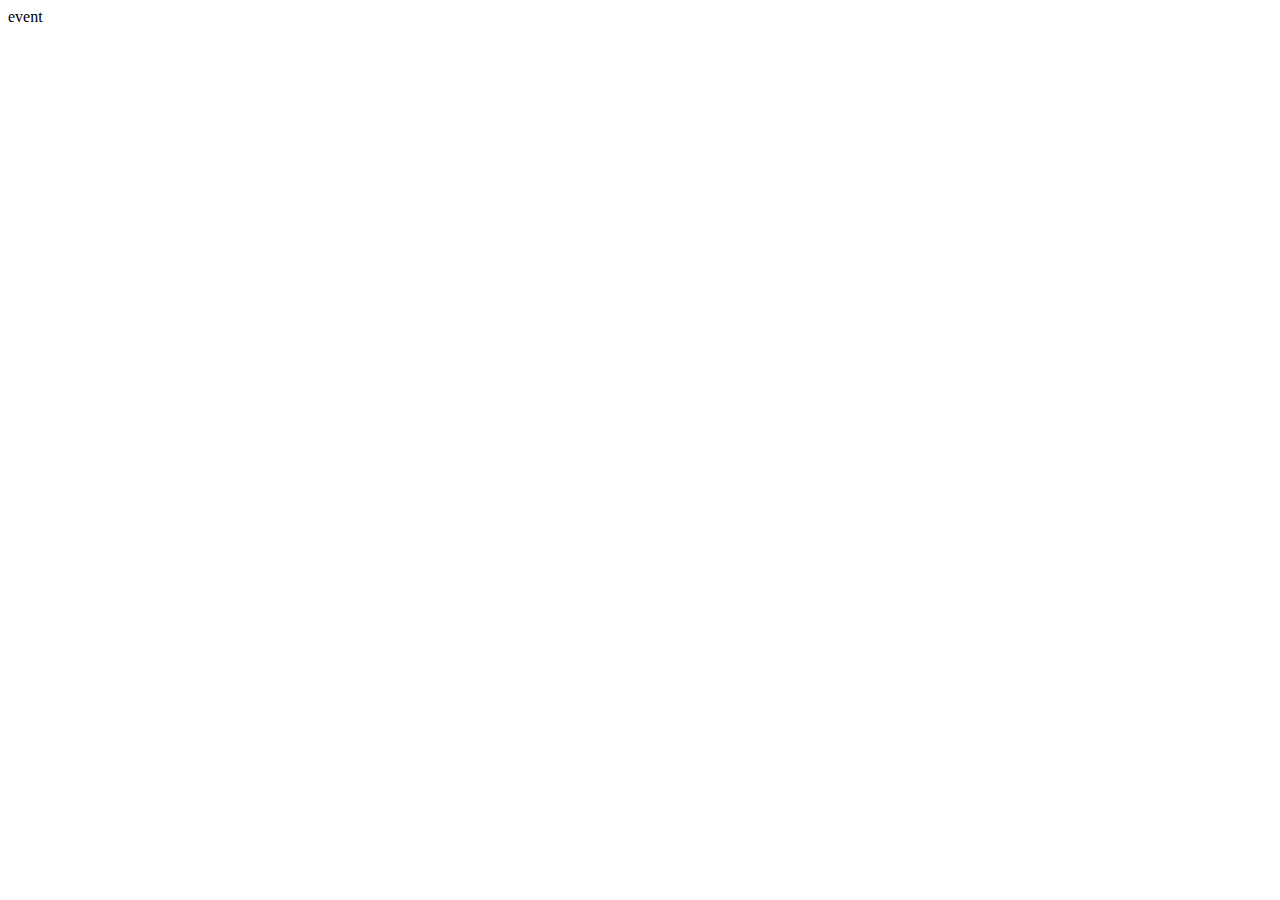
==== src/Events/Event.html @ 0906f085 "first commit" ====
<!DOCTYPE html>
<html lang="en">

<head>
  <meta charset="UTF-8">
  <meta name="viewport" content="width=device-width, initial-scale=1.0">
  <title>Document</title>
</head>

<body>
  event
</body>

</html>
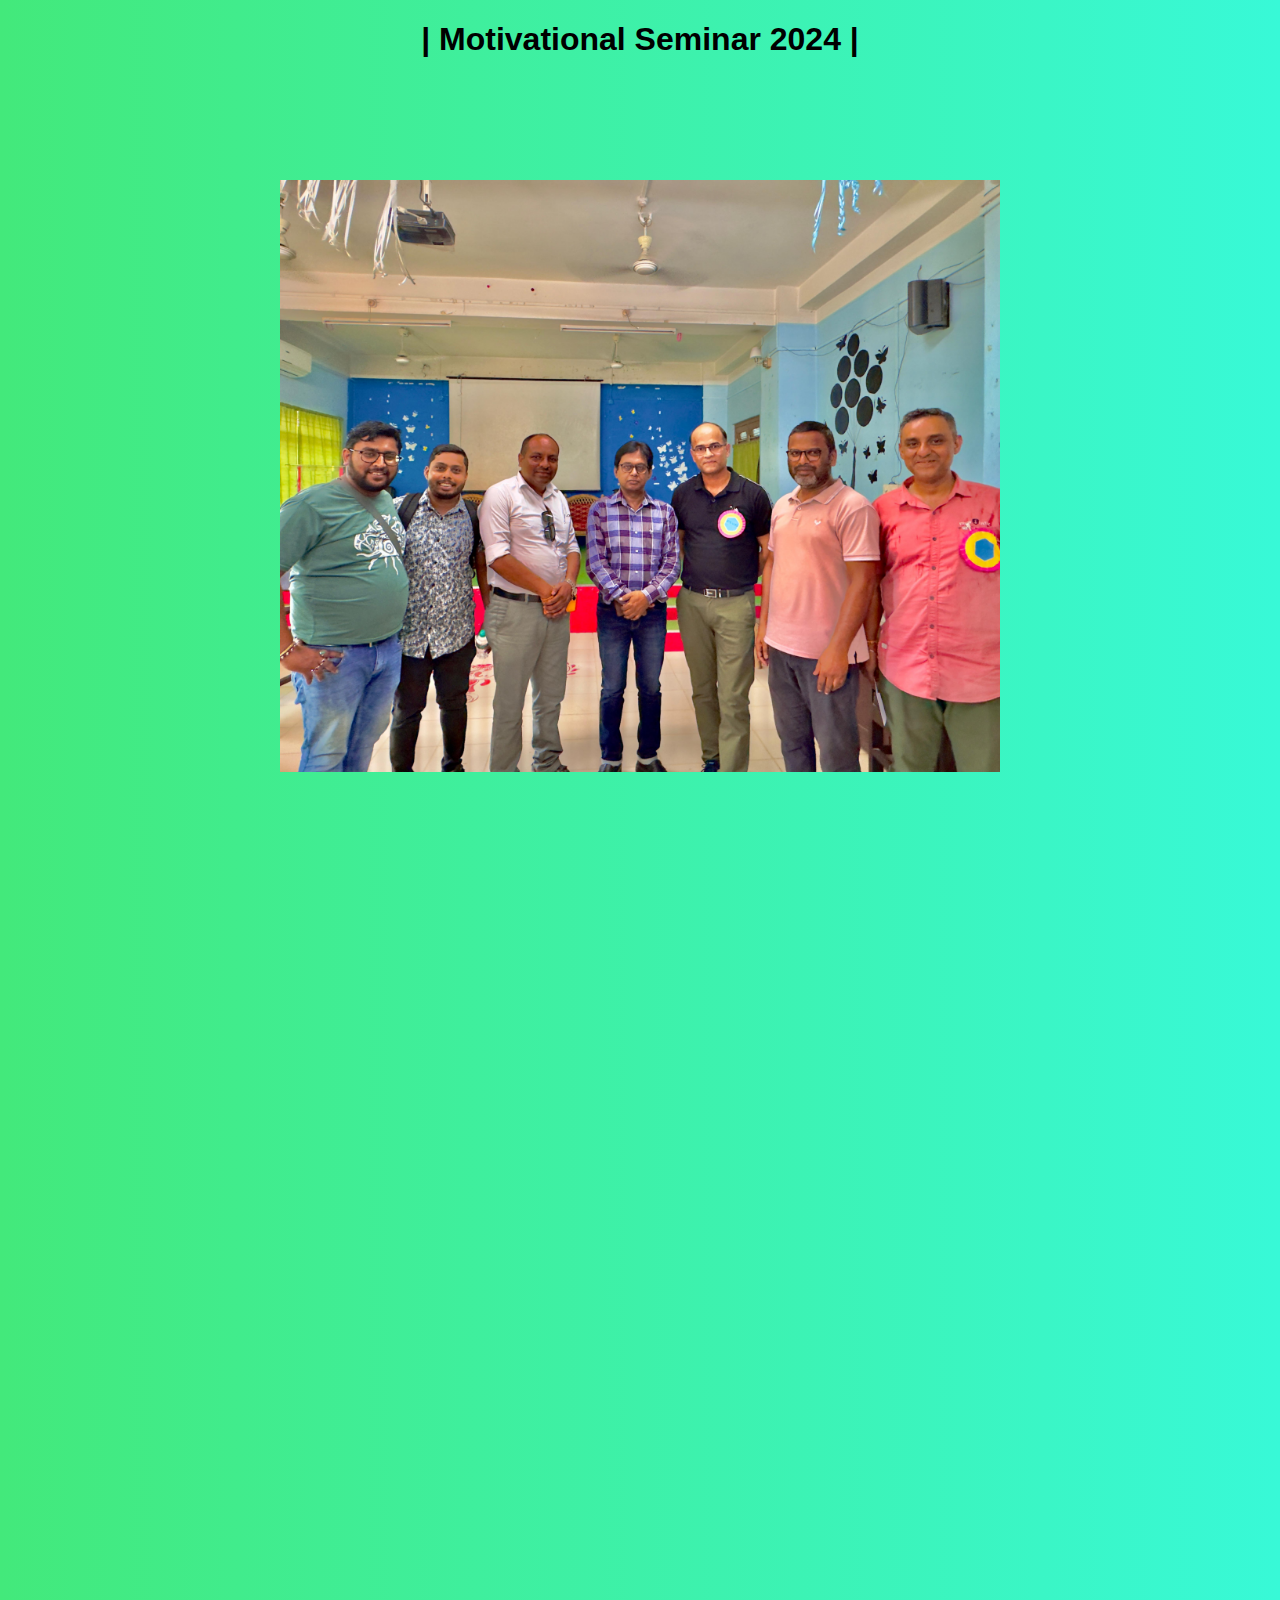
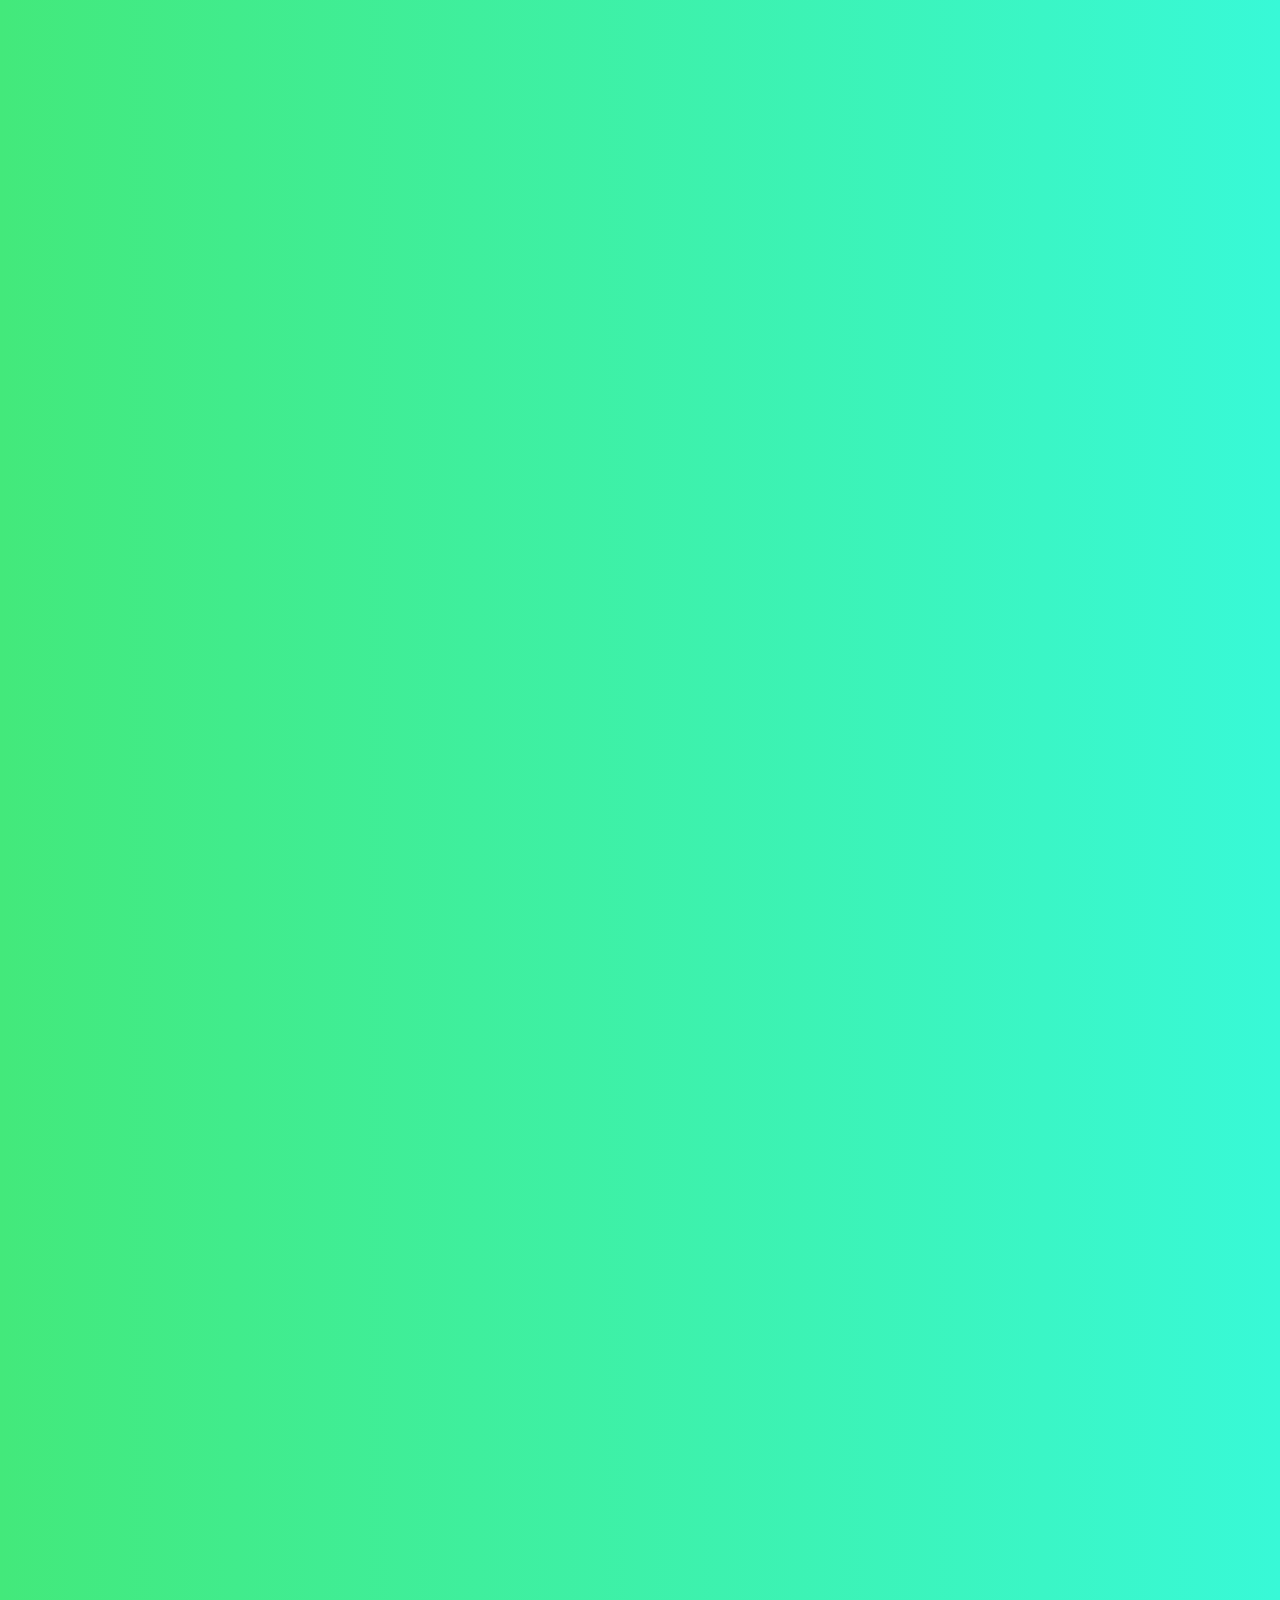
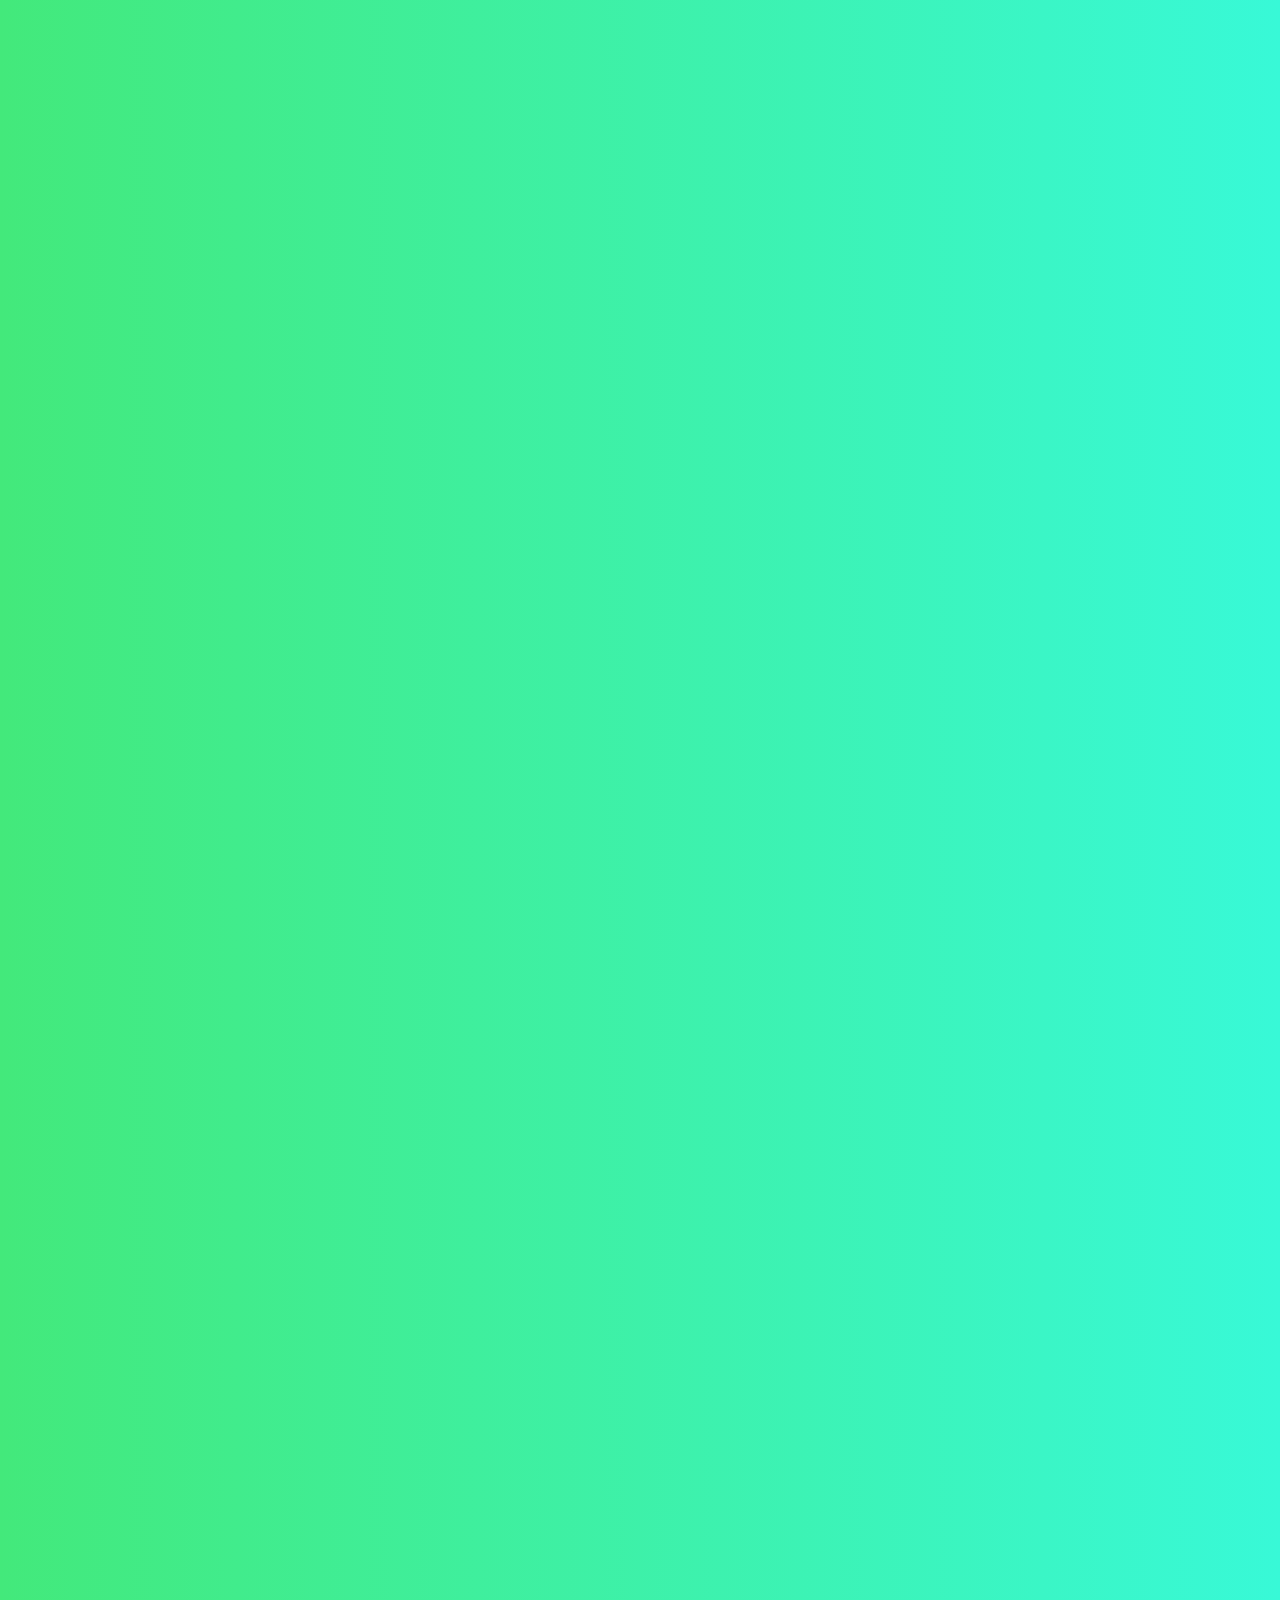
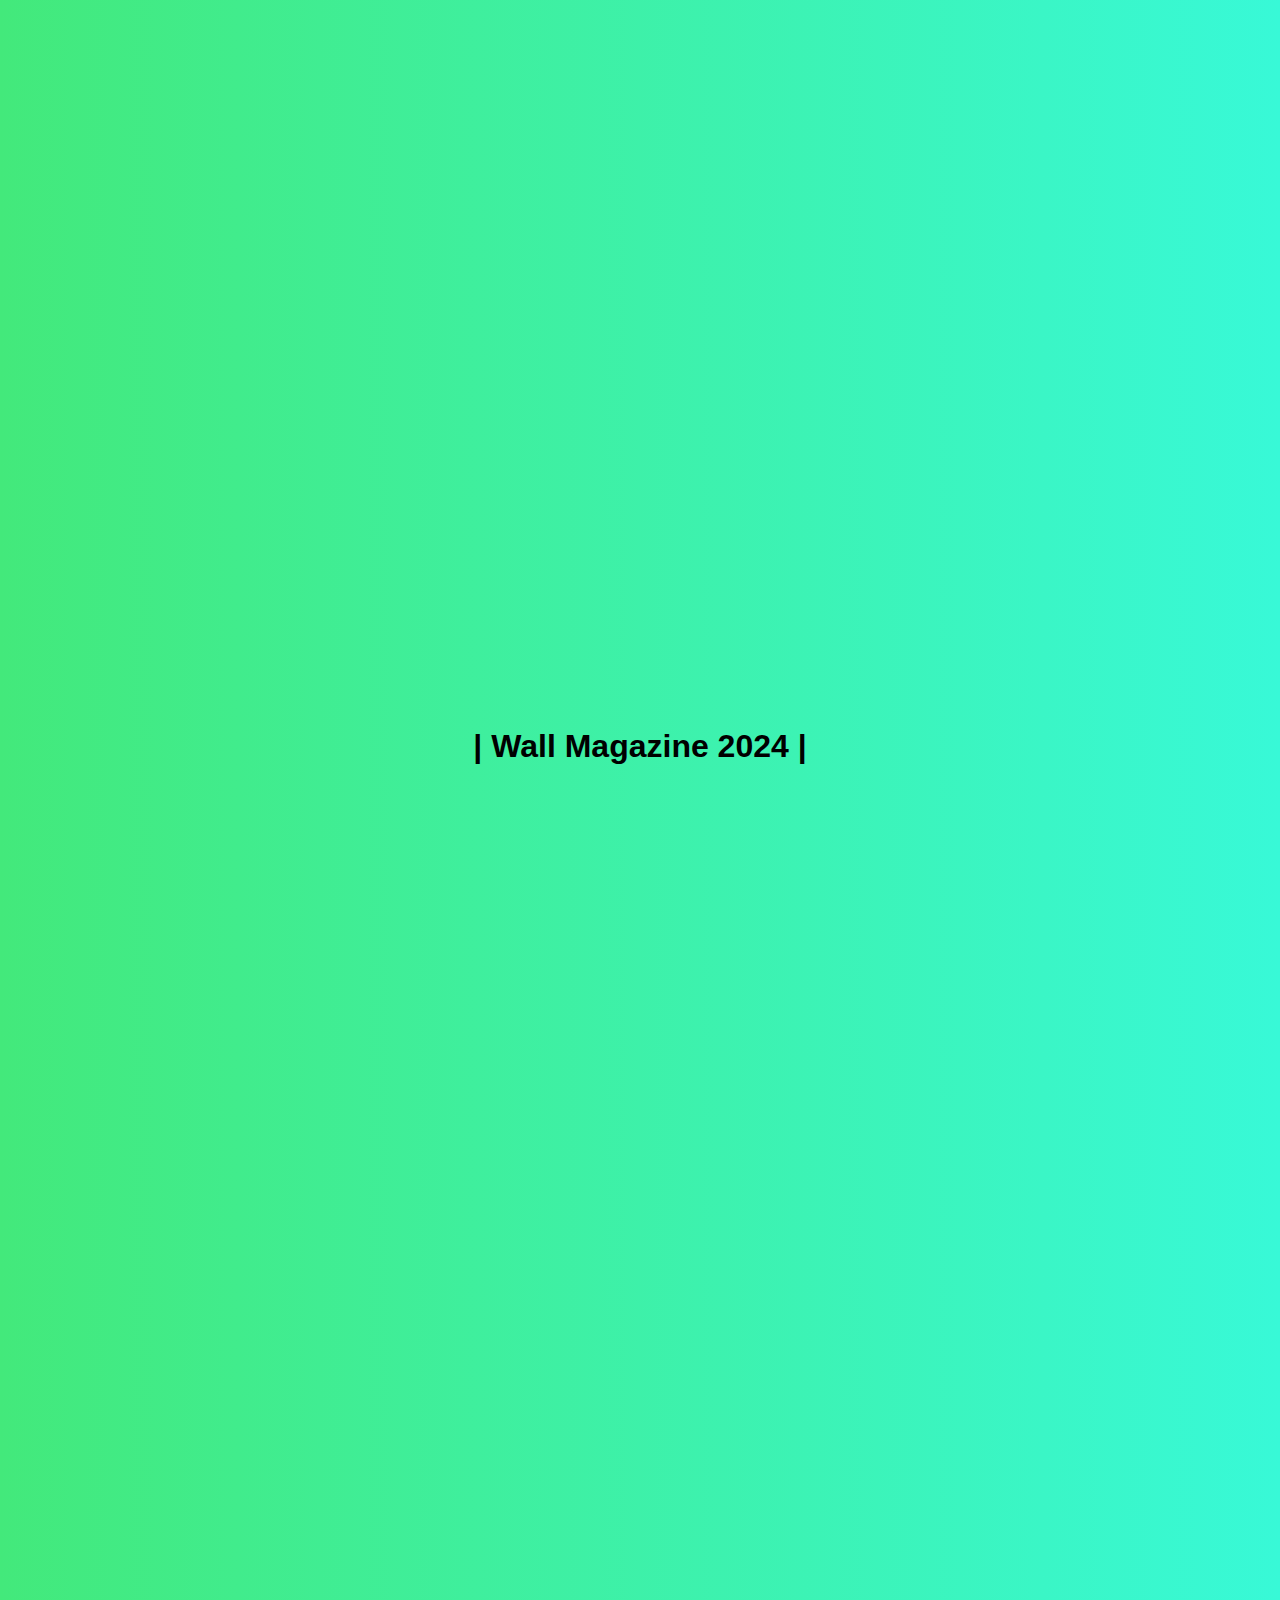
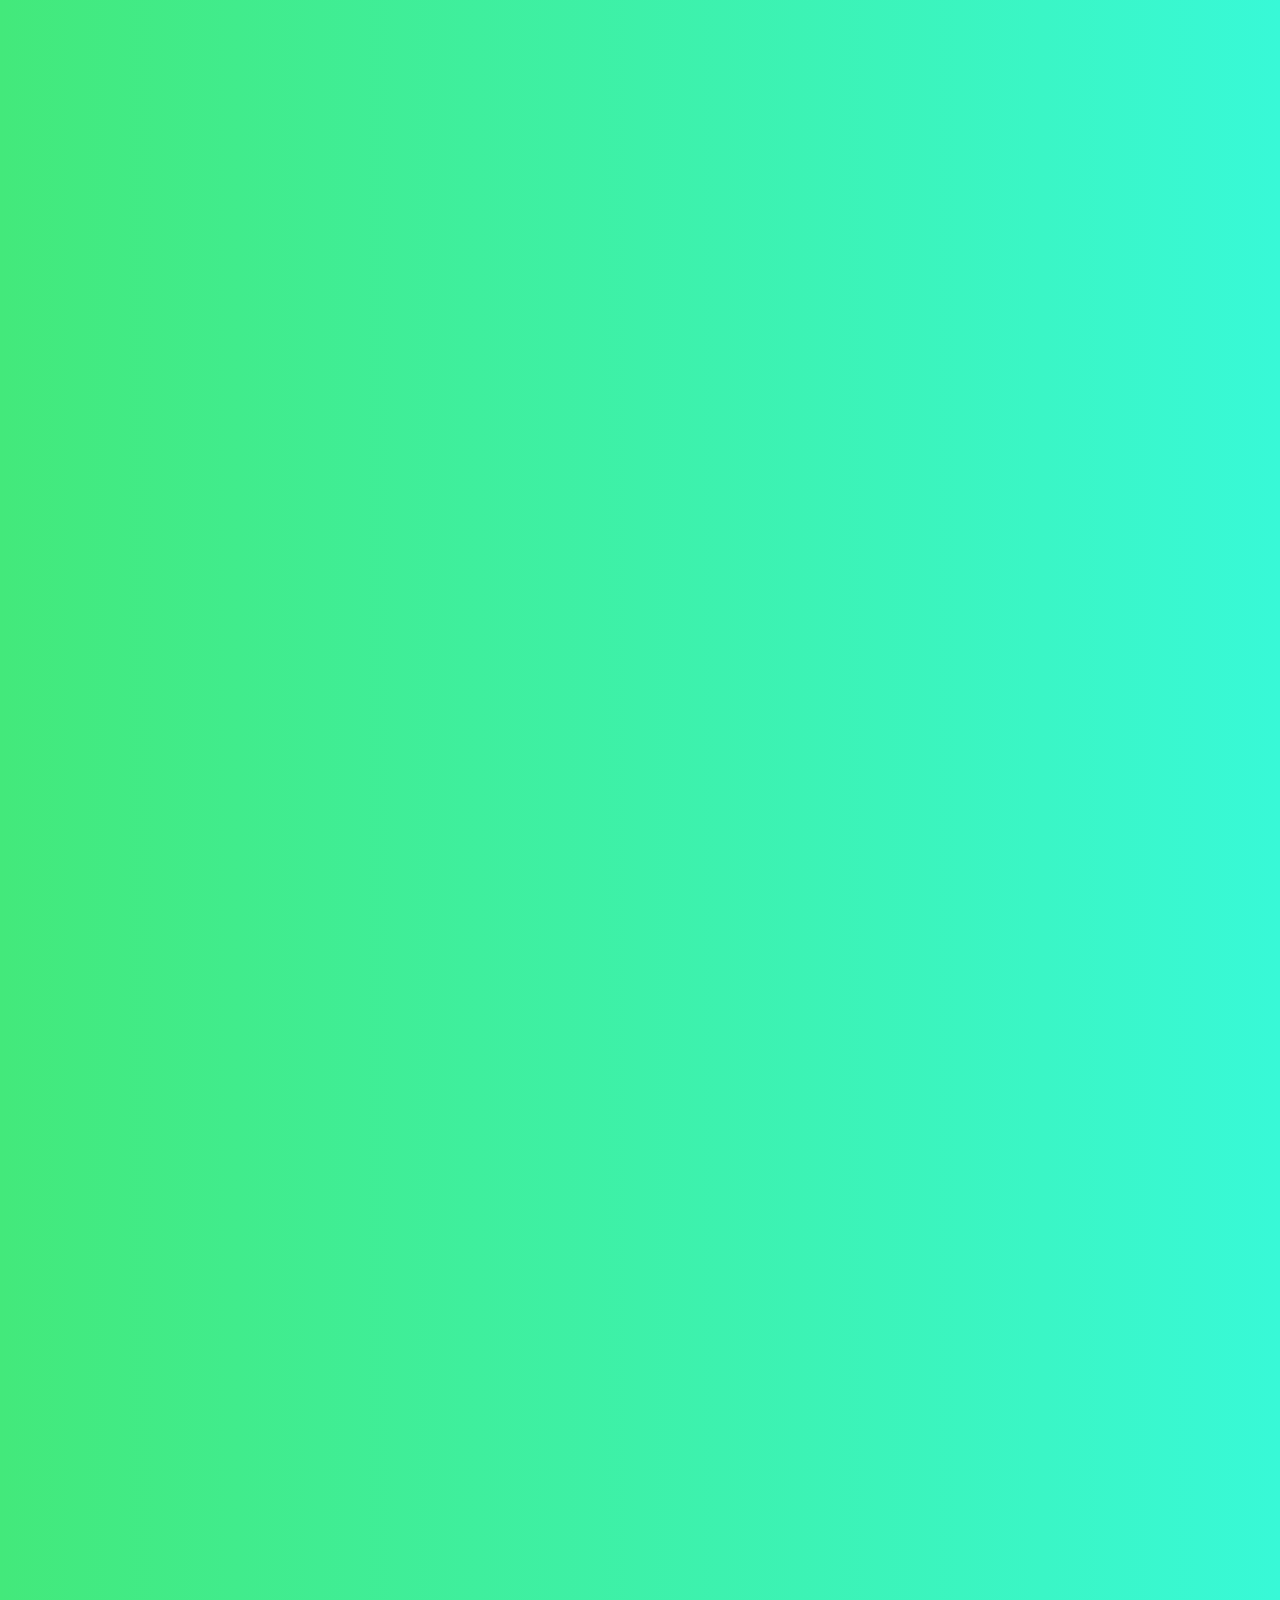
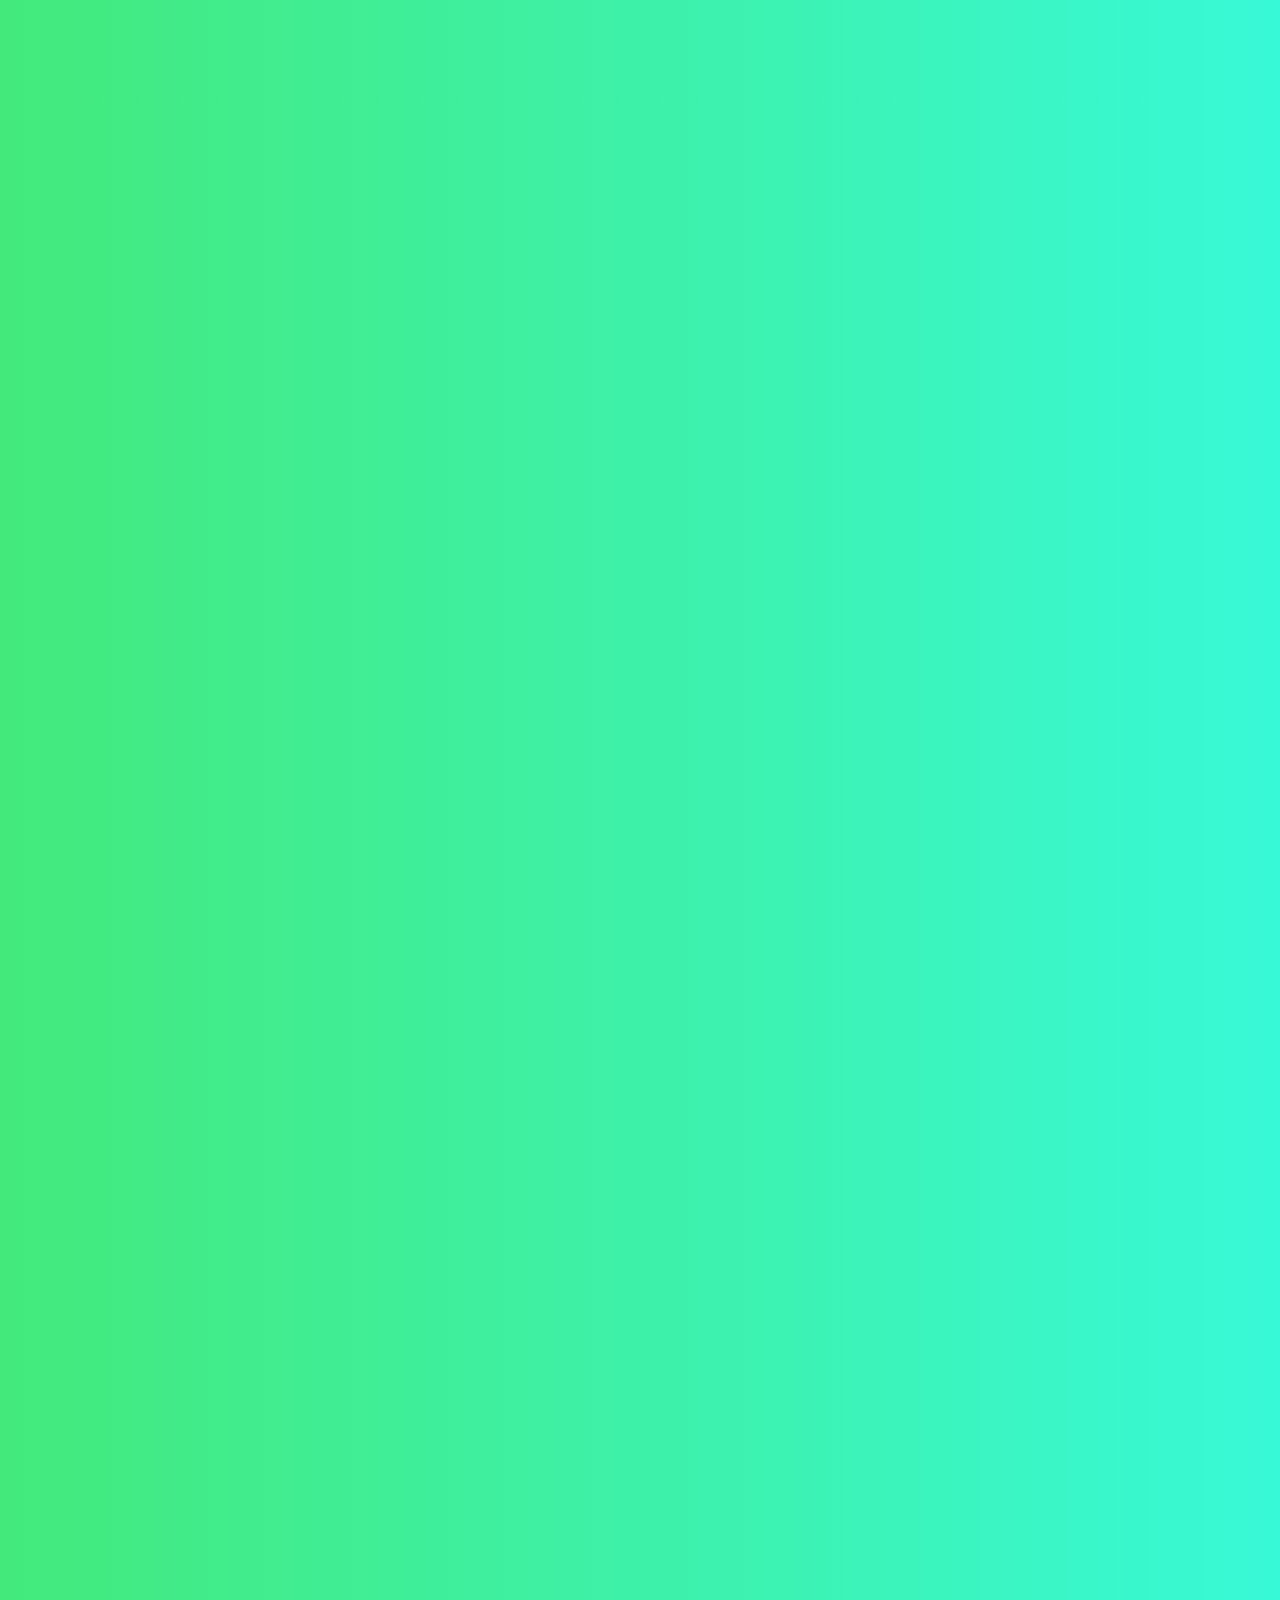
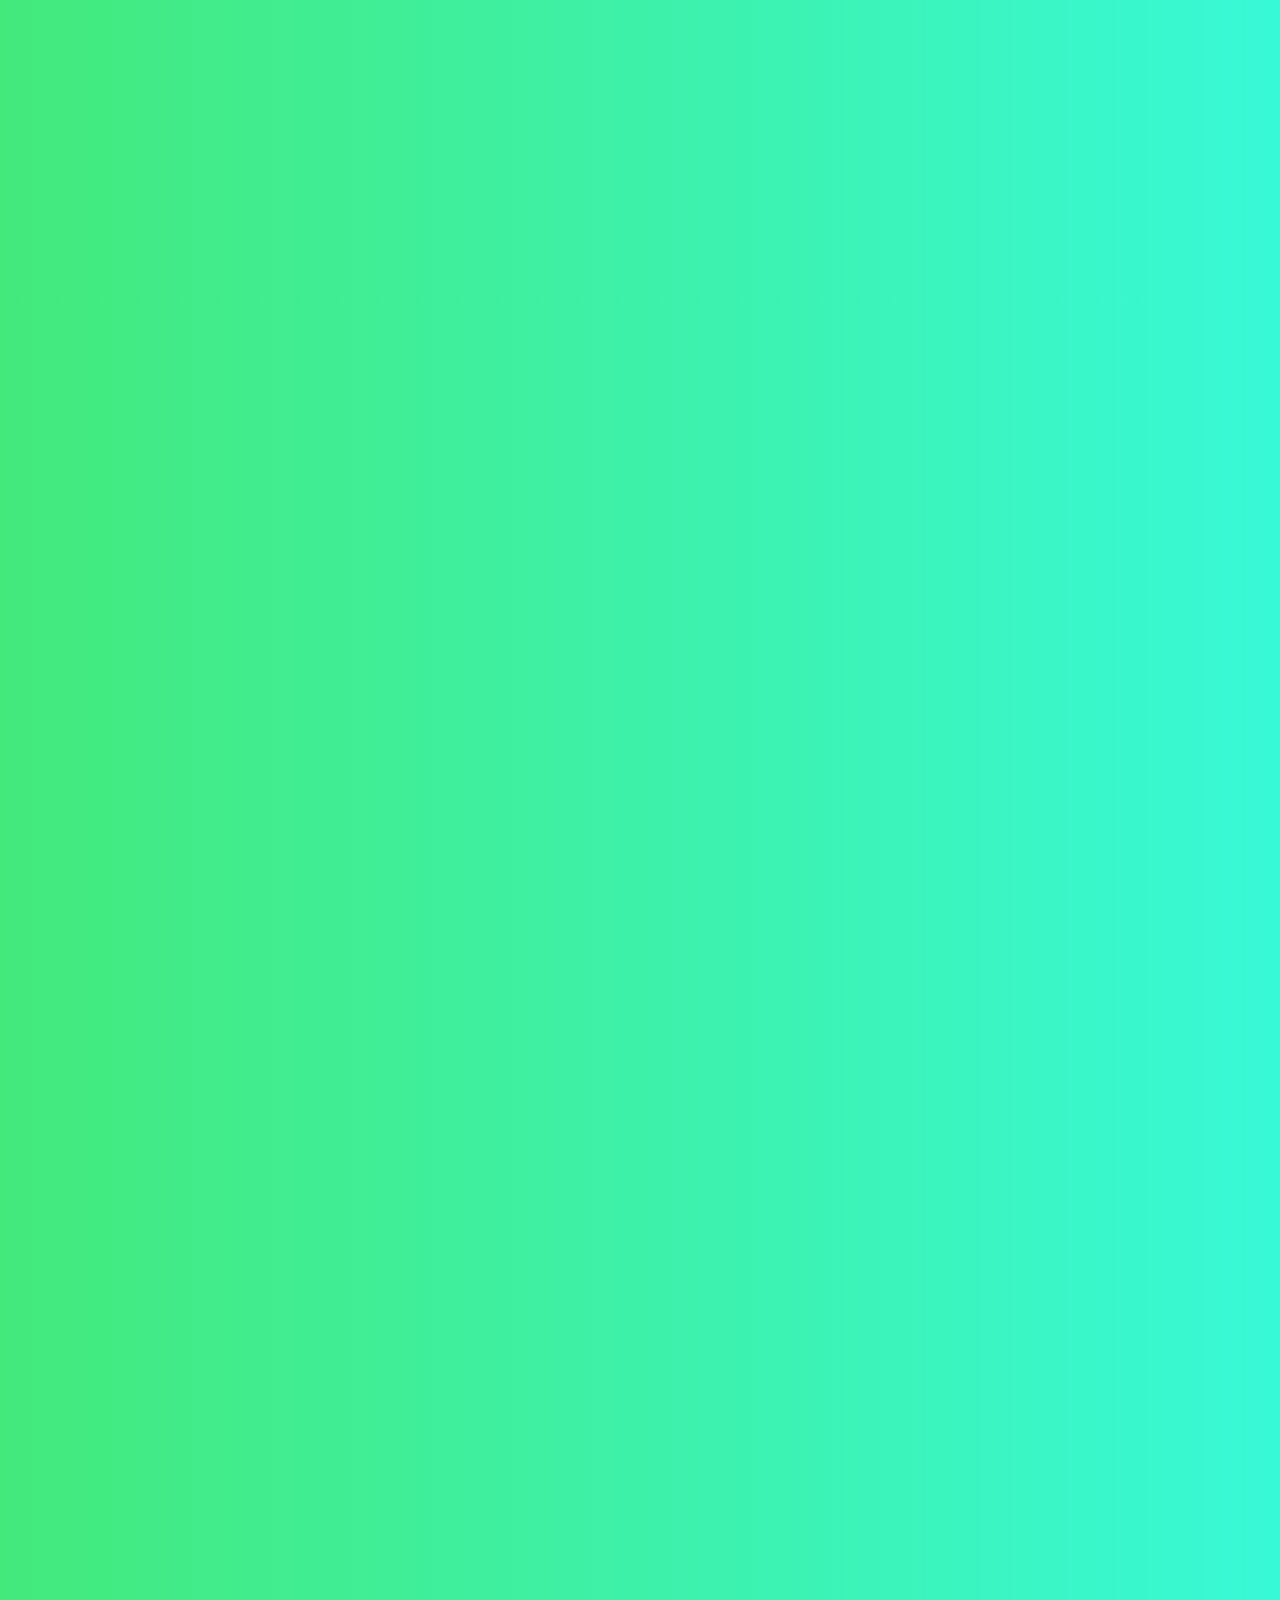
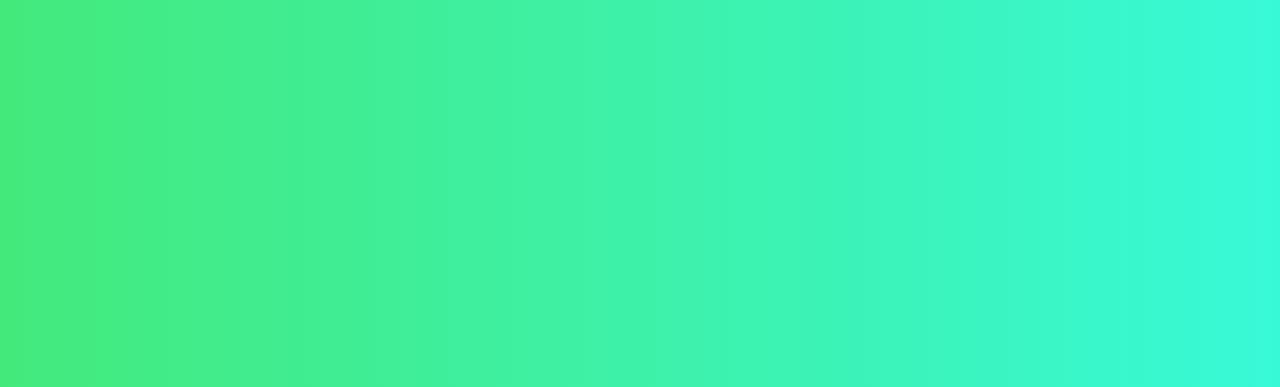
==== commit 370dd066: "new commit" ====
--- a/src/Events/Event.html
+++ b/src/Events/Event.html
@@ -2,13 +2,99 @@
 <html lang="en">
 
 <head>
+  <link href="https://unpkg.com/aos@2.3.1/dist/aos.css" rel="stylesheet">
   <meta charset="UTF-8">
+  <link rel="stylesheet" href="Event.css">
   <meta name="viewport" content="width=device-width, initial-scale=1.0">
-  <title>Document</title>
+  <title>Chemistry Dept. Events Page</title>
 </head>
 
 <body>
-  event
+  <main>
+    <div class="Motivational">
+      <h1>
+        | Motivational Seminar 2024 |
+      </h1>
+      <img src="/Public/MotivationSeminar/1.jpg" alt="" class="image" data-aos="fade-up">
+      <img src="/Public/MotivationSeminar/2.jpg" alt="" class="image" data-aos="fade-up" data-aos-delay="500">
+      <img src="/Public/MotivationSeminar/4.jpg" alt="" class="image" data-aos="fade-left">
+      <img src="/Public/MotivationSeminar/5.jpg" alt="" class="image" data-aos="fade-right">
+      <img src="/Public/MotivationSeminar/6.jpg" alt="" class="image" data-aos="fade-left">
+      <img src="/Public/MotivationSeminar/7.jpg" alt="" class="image" data-aos="fade-right">
+      <img src="/Public/MotivationSeminar/8.jpg" alt="" class="image" data-aos="fade-left">
+      <div class="about">
+        <h1 data-aos="flip-right">
+          About the Event:
+        </h1>
+        <p data-aos="fade-up" data-aos-delay="400">Lorem ipsum dolor sit amet consectetur adipisicing elit. Laboriosam
+          vel
+          nobis provident corporis harum error
+          eum! Dicta iusto a possimus repellat ad qui sapiente neque odit accusamus, illum aperiam praesentium.
+          Incidunt,
+          ipsa? Sed atque id facere rerum sunt vitae cupiditate incidunt, dolor, ipsam eos nobis error nemo placeat
+          blanditiis! Perspiciatis quasi obcaecati cum hic quibusdam deleniti debitis asperiores fuga, dolorem maiores
+          fugit maxime sunt ratione sit eius architecto, ipsam iusto, aliquid natus odit assumenda numquam aperiam!
+          Cupiditate laboriosam illo sint veniam! Natus ea, nemo doloremque sunt dolorum mollitia quos ab, veniam
+          tenetur
+          explicabo impedit dignissimos labore esse odit nobis obcaecati neque, laudantium nisi ut minima? A, magni
+          laudantium! Eum quae ducimus placeat et modi tempora iure cumque fugit cum autem labore reprehenderit at
+          temporibus quidem necessitatibus non quisquam sit, possimus ea nostrum distinctio blanditiis. Nisi quisquam
+          esse
+          molestiae totam porro harum tenetur blanditiis aliquid dolore fuga voluptas, iste dolorum nesciunt hic maxime
+          minus corrupti perferendis illo quae aspernatur neque. Ratione blanditiis voluptatum vel expedita illum nihil
+          iste, reiciendis nobis nulla cupiditate tempore facere odio ut magni et rerum. Perferendis, tempora eum dicta
+          autem pariatur assumenda commodi laboriosam inventore, beatae, fuga ex accusantium vel? Nobis labore,
+          exercitationem eveniet excepturi non voluptatem!</p>
+      </div>
+      <br>
+    </div>
+    <div class="Motivational">
+      <h1>
+        | Wall Magazine 2024 |
+      </h1>
+      <img src="/Public/WallMagazine/8.jpg" alt="" class="image" data-aos="fade-up">
+      <img src="/Public/WallMagazine/7.jpg" alt="" class="image" data-aos="fade-up">
+      <img src="/Public/WallMagazine/6.jpg" alt="" class="image" data-aos="fade-left">
+      <img src="/Public/WallMagazine/5.jpg" alt="" class="image" data-aos="fade-right">
+      <img src="/Public/WallMagazine/4.jpg" alt="" class="image" data-aos="fade-left">
+      <img src="/Public/WallMagazine/3.jpg" alt="" class="image" data-aos="fade-right">
+      <img src="/Public/WallMagazine/2.jpg" alt="" class="image" data-aos="fade-left">
+      <img src="/Public/WallMagazine/1.jpg" alt="" class="image" data-aos="fade-right">
+      <div class="about">
+        <h1 data-aos="flip-right">
+          About the Event:
+        </h1>
+        <p data-aos="fade-up" data-aos-delay="400">Lorem ipsum dolor sit amet consectetur adipisicing elit. Laboriosam
+          vel
+          nobis provident corporis harum error
+          eum! Dicta iusto a possimus repellat ad qui sapiente neque odit accusamus, illum aperiam praesentium.
+          Incidunt,
+          ipsa? Sed atque id facere rerum sunt vitae cupiditate incidunt, dolor, ipsam eos nobis error nemo placeat
+          blanditiis! Perspiciatis quasi obcaecati cum hic quibusdam deleniti debitis asperiores fuga, dolorem maiores
+          fugit maxime sunt ratione sit eius architecto, ipsam iusto, aliquid natus odit assumenda numquam aperiam!
+          Cupiditate laboriosam illo sint veniam! Natus ea, nemo doloremque sunt dolorum mollitia quos ab, veniam
+          tenetur
+          explicabo impedit dignissimos labore esse odit nobis obcaecati neque, laudantium nisi ut minima? A, magni
+          laudantium! Eum quae ducimus placeat et modi tempora iure cumque fugit cum autem labore reprehenderit at
+          temporibus quidem necessitatibus non quisquam sit, possimus ea nostrum distinctio blanditiis. Nisi quisquam
+          esse
+          molestiae totam porro harum tenetur blanditiis aliquid dolore fuga voluptas, iste dolorum nesciunt hic maxime
+          minus corrupti perferendis illo quae aspernatur neque. Ratione blanditiis voluptatum vel expedita illum nihil
+          iste, reiciendis nobis nulla cupiditate tempore facere odio ut magni et rerum. Perferendis, tempora eum dicta
+          autem pariatur assumenda commodi laboriosam inventore, beatae, fuga ex accusantium vel? Nobis labore,
+          exercitationem eveniet excepturi non voluptatem!</p>
+      </div>
+    </div>
+  </main>
+
+
+
+  <script src="https://unpkg.com/aos@2.3.1/dist/aos.js"></script>
+  <script>
+    AOS.init({
+      duration: 1000
+    });
+  </script>
 </body>
 
 </html>--- a/src/Events/Event.css
+++ b/src/Events/Event.css
@@ -0,0 +1,81 @@
+body {
+  margin: 0;
+  padding: 0;
+  font-family: sans-serif;
+  background-image: linear-gradient(to right, #43e97b 0%, #38f9d7 100%);
+  height: 100vh;
+  width: 100%;
+}
+
+.Motivational {
+  display: flex;
+  flex-direction: column;
+  align-items: center;
+  gap: 100px;
+  overflow: auto;
+}
+
+.image {
+  width: 45em;
+  height: 37em;
+  object-fit: cover;
+}
+
+.about h1 {
+  display: flex;
+  justify-content: center;
+}
+
+.about p {
+  display: flex;
+  font-size: 1.3em;
+  justify-content: center;
+}
+
+@media (max-width: 760px) {
+  .Motivational {
+    gap: 80px;
+  }
+
+  .image {
+    width: 35em;
+    height: 27em;
+  }
+
+  .about h1 {
+    font-size: 1.2em;
+  }
+
+  .about p {
+    font-size: 1.05em;
+  }
+}
+
+@media (max-width: 570px) {
+
+  .image {
+    width: 25em;
+    height: 17em;
+  }
+
+  .about h1 {
+    font-size: 1.2em;
+  }
+
+  .about p {
+    font-size: 1em;
+  }
+}
+
+@media (max-width: 400px) {
+
+  .image {
+    width: 15em;
+    height: 10.5em;
+  }
+
+  h1 {
+    margin: 0;
+    font-size: 22px;
+  }
+}